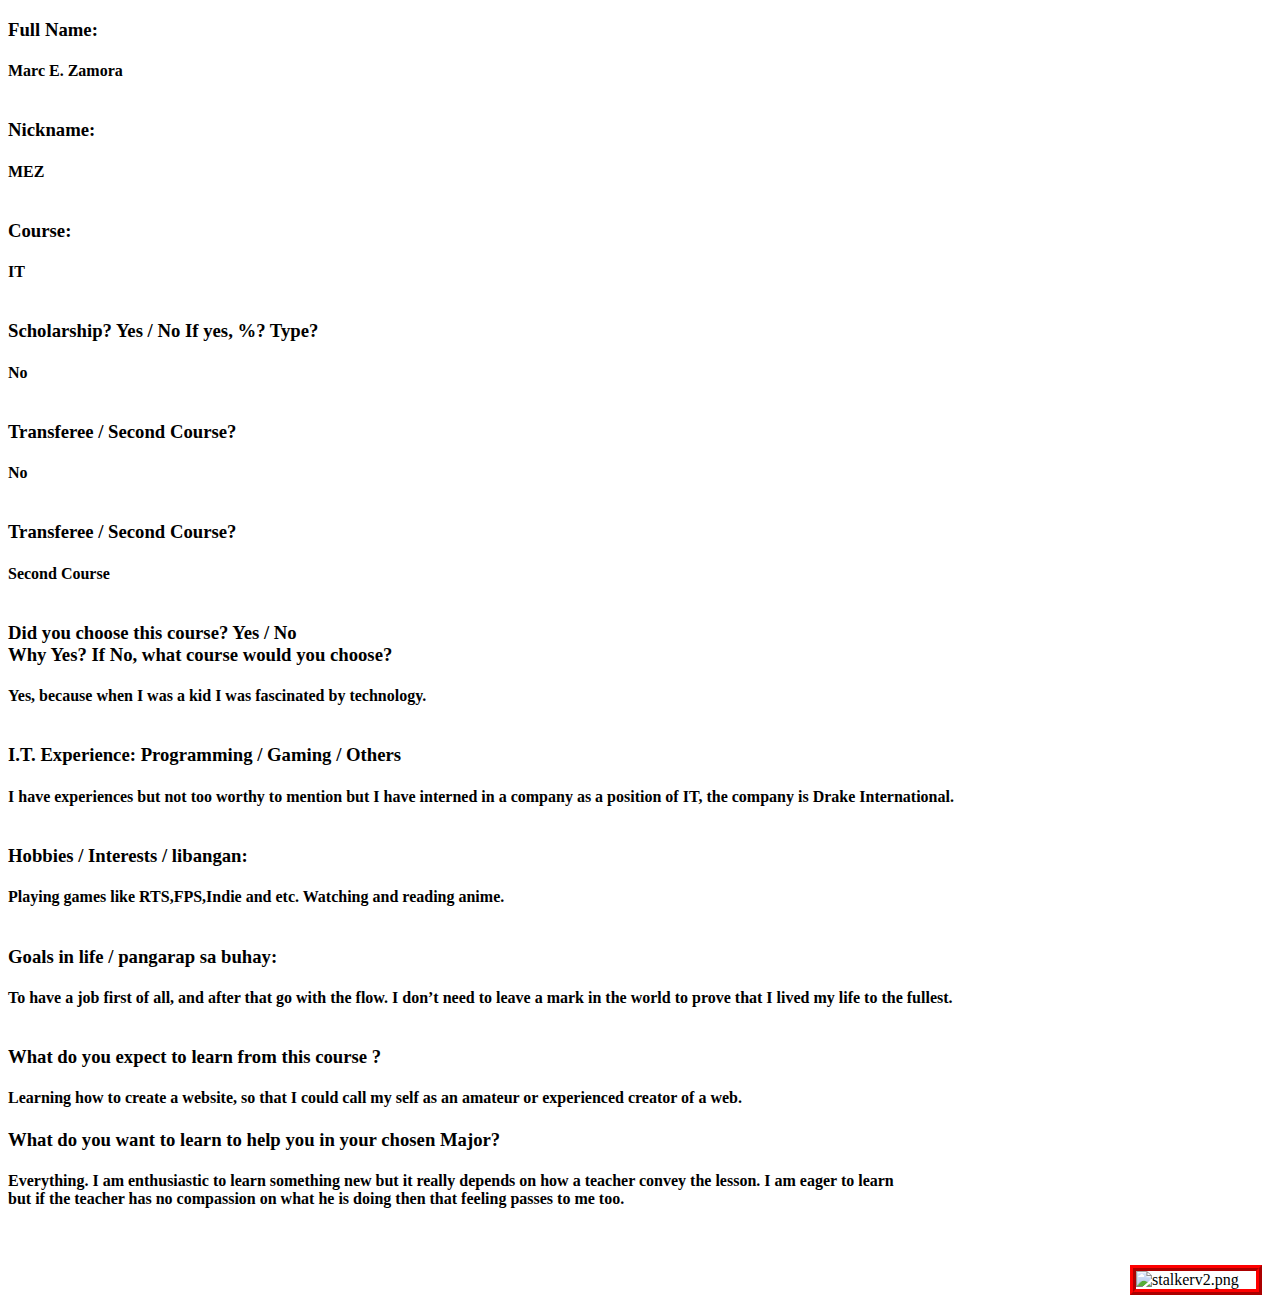
==== index.html @ 1d65e7bb "test" ====
<!DOCTYPE html>
<html>
    <head>
         <meta charset="utf-8">
        <title>Introduction</title>
        <style>
        #stalker {
            float: right;
            width: 120px;
            margin-right: 10px;
            margin-bottom: 10px;
            border: 6px ridge red;
        }
            </style>
       
    </head>
    <body>
           <h3>Full Name:</h3>
           <h4><strong> Marc E. Zamora</strong> <br> <br></h4>
           <h3>Nickname:</h3>
           <h4><strong>MEZ</strong> <br> <br></h4>
           <h3>Course:</h3>
           <h4><strong>IT</strong> <br> <br></h4>
           <h3>Scholarship? Yes / No If yes, %? Type?</h3>
           <h4><strong>No</strong> <br> <br></h4>
           <h3>Transferee / Second Course?</h3>
           <h4><strong>No</strong> <br> <br></h4>
           <h3>Transferee / Second Course?</h3>
           <h4><strong>Second Course</strong> <br> <br></h4>
           <h3>Did you choose this course? Yes / No <br> Why Yes? If No, what course would you choose? </h3>
           <h4><strong>Yes, because when I was a kid I was fascinated by technology.</strong> <br> <br></h4>
           <h3>I.T. Experience: Programming / Gaming / Others</h3>
           <h4><strong>I have experiences but not too worthy to mention but I have interned in a company as a position of IT, the company is Drake International.</strong> <br> <br></h4>
           <h3>Hobbies / Interests / libangan:</h3>
           <h4><strong>Playing games like RTS,FPS,Indie and etc. Watching and reading anime.</strong> <br> <br></h4>
           <h3>Goals in life / pangarap sa buhay:</h3>
           <h4><strong>To have a job first of all, and after that go with the flow. I don’t need to leave a mark in the world to prove that I lived my life to the fullest.</strong> <br> <br></h4>
           <h3>What do you expect to learn from this course ?</h3>
           <h4><strong>Learning how to create a website, so that I could call my self as an amateur or experienced creator of a web.</strong><br>
            <h3>What do you want to learn to help you in your chosen Major?</h3>
           <h4><strong>Everything. I am enthusiastic to learn something new but it really depends on how a teacher convey the lesson. I am eager to learn <br>but if the teacher has no compassion on what he is doing then that feeling passes to me too.</strong><br>
            </strong> <br> <br></h4>

            <img id="stalker" src="https://github.com/apcmezamora/apcmezamora.github.io/blob/main/stalkerv2.png?raw=true" alt="stalkerv2.png">
      
        
    </body>
</html>
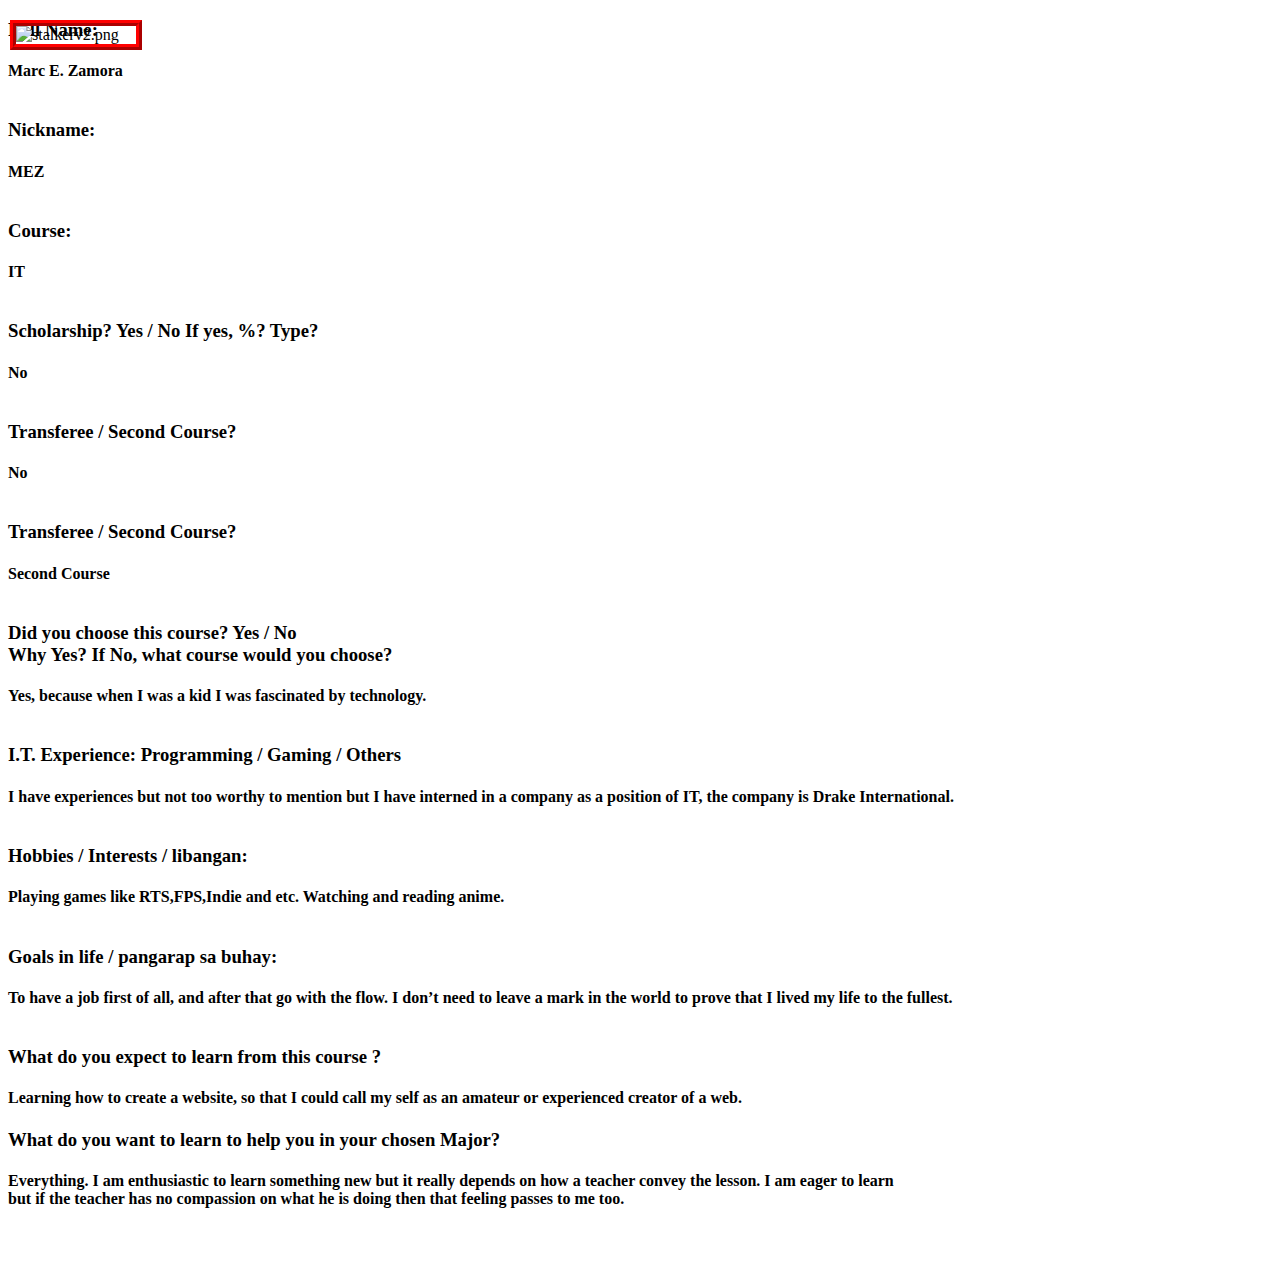
==== commit ef4527bf: "test" ====
--- a/index.html
+++ b/index.html
@@ -5,7 +5,10 @@
         <title>Introduction</title>
         <style>
         #stalker {
-            float: right;
+            position: absolute;
+            top: 20px;
+            left: 10px;
+            z-index: 1;
             width: 120px;
             margin-right: 10px;
             margin-bottom: 10px;
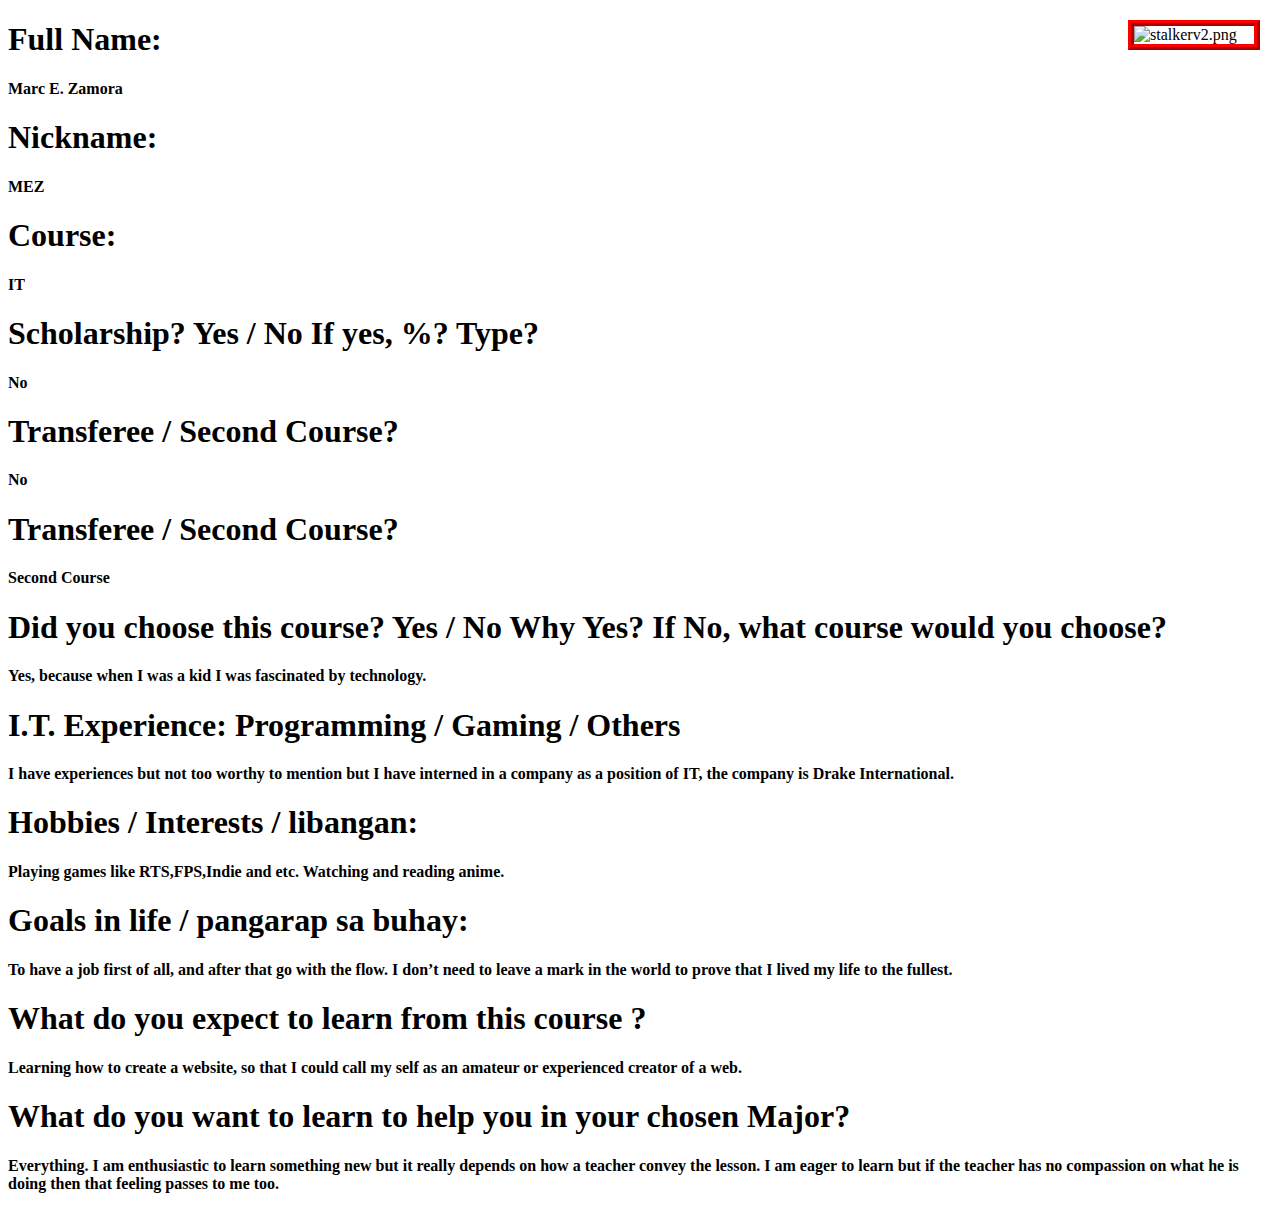
==== commit 718013fc: "a" ====
--- a/index.html
+++ b/index.html
@@ -7,7 +7,7 @@
         #stalker {
             position: absolute;
             top: 20px;
-            left: 10px;
+            right: 10px;
             z-index: 1;
             width: 120px;
             margin-right: 10px;
@@ -18,33 +18,34 @@
        
     </head>
     <body>
-           <h3>Full Name:</h3>
-           <h4><strong> Marc E. Zamora</strong> <br> <br></h4>
-           <h3>Nickname:</h3>
-           <h4><strong>MEZ</strong> <br> <br></h4>
-           <h3>Course:</h3>
-           <h4><strong>IT</strong> <br> <br></h4>
-           <h3>Scholarship? Yes / No If yes, %? Type?</h3>
-           <h4><strong>No</strong> <br> <br></h4>
-           <h3>Transferee / Second Course?</h3>
-           <h4><strong>No</strong> <br> <br></h4>
-           <h3>Transferee / Second Course?</h3>
-           <h4><strong>Second Course</strong> <br> <br></h4>
-           <h3>Did you choose this course? Yes / No <br> Why Yes? If No, what course would you choose? </h3>
-           <h4><strong>Yes, because when I was a kid I was fascinated by technology.</strong> <br> <br></h4>
-           <h3>I.T. Experience: Programming / Gaming / Others</h3>
-           <h4><strong>I have experiences but not too worthy to mention but I have interned in a company as a position of IT, the company is Drake International.</strong> <br> <br></h4>
-           <h3>Hobbies / Interests / libangan:</h3>
-           <h4><strong>Playing games like RTS,FPS,Indie and etc. Watching and reading anime.</strong> <br> <br></h4>
-           <h3>Goals in life / pangarap sa buhay:</h3>
-           <h4><strong>To have a job first of all, and after that go with the flow. I don’t need to leave a mark in the world to prove that I lived my life to the fullest.</strong> <br> <br></h4>
-           <h3>What do you expect to learn from this course ?</h3>
-           <h4><strong>Learning how to create a website, so that I could call my self as an amateur or experienced creator of a web.</strong><br>
-            <h3>What do you want to learn to help you in your chosen Major?</h3>
-           <h4><strong>Everything. I am enthusiastic to learn something new but it really depends on how a teacher convey the lesson. I am eager to learn <br>but if the teacher has no compassion on what he is doing then that feeling passes to me too.</strong><br>
-            </strong> <br> <br></h4>
+           <h1>Full Name:</h1>
+           <h4><strong> Marc E. Zamora</strong>  </h4>
+           <img id="stalker" src="https://github.com/apcmezamora/apcmezamora.github.io/blob/main/stalkerv2.png?raw=true" alt="stalkerv2.png">
+           <h1>Nickname:</h1>
+           <h4><strong>MEZ</strong>  </h4>
+           <h1>Course:</h1>
+           <h4><strong>IT</strong>  </h4>
+           <h1>Scholarship? Yes / No If yes, %? Type?</h1>
+           <h4><strong>No</strong>  </h4>
+           <h1>Transferee / Second Course?</h1>
+           <h4><strong>No</strong>  </h4>
+           <h1>Transferee / Second Course?</h1>
+           <h4><strong>Second Course</strong>  </h4>
+           <h1>Did you choose this course? Yes / No  Why Yes? If No, what course would you choose? </h1>
+           <h4><strong>Yes, because when I was a kid I was fascinated by technology.</strong>  </h4>
+           <h1>I.T. Experience: Programming / Gaming / Others</h1>
+           <h4><strong>I have experiences but not too worthy to mention but I have interned in a company as a position of IT, the company is Drake International.</strong>  </h4>
+           <h1>Hobbies / Interests / libangan:</h1>
+           <h4><strong>Playing games like RTS,FPS,Indie and etc. Watching and reading anime.</strong>  </h4>
+           <h1>Goals in life / pangarap sa buhay:</h1>
+           <h4><strong>To have a job first of all, and after that go with the flow. I don’t need to leave a mark in the world to prove that I lived my life to the fullest.</strong>  </h4>
+           <h1>What do you expect to learn from this course ?</h1>
+           <h4><strong>Learning how to create a website, so that I could call my self as an amateur or experienced creator of a web.</strong>
+            <h1>What do you want to learn to help you in your chosen Major?</h1>
+           <h4><strong>Everything. I am enthusiastic to learn something new but it really depends on how a teacher convey the lesson. I am eager to learn but if the teacher has no compassion on what he is doing then that feeling passes to me too.</strong>
+            </strong>  </h4>
 
-            <img id="stalker" src="https://github.com/apcmezamora/apcmezamora.github.io/blob/main/stalkerv2.png?raw=true" alt="stalkerv2.png">
+            
       
         
     </body>
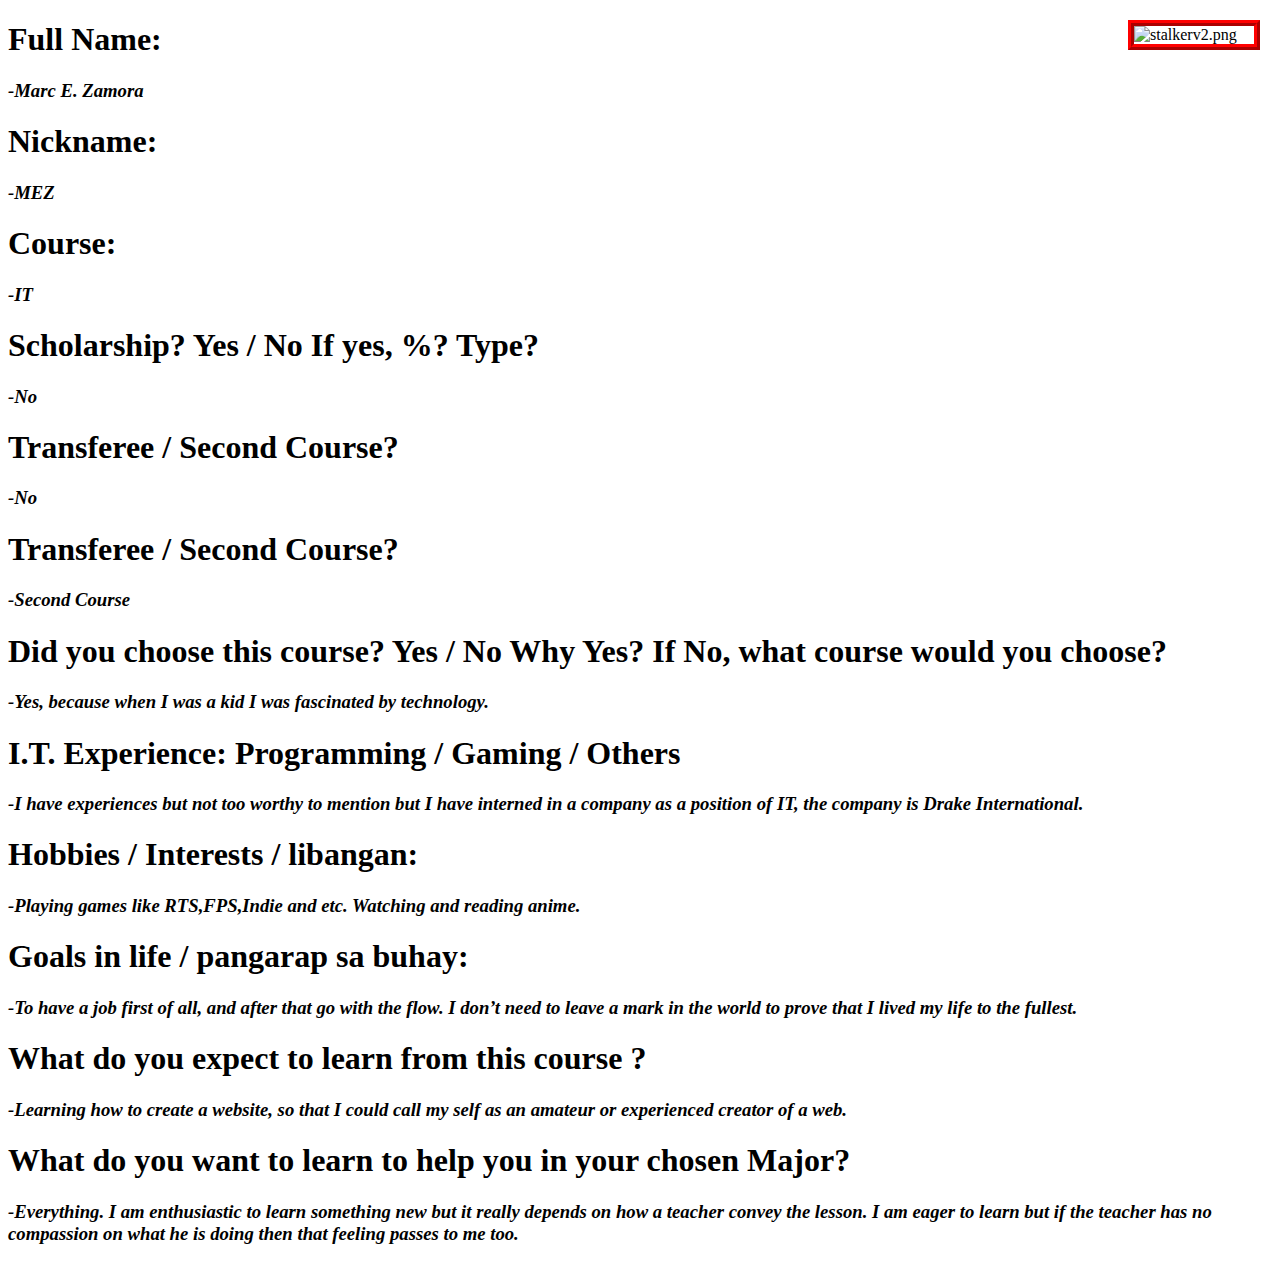
==== commit 1d66eb7f: "a" ====
--- a/index.html
+++ b/index.html
@@ -19,31 +19,31 @@
     </head>
     <body>
            <h1>Full Name:</h1>
-           <h4><strong> Marc E. Zamora</strong>  </h4>
+           <h3><em>-Marc E. Zamora</em>  </h3>
            <img id="stalker" src="https://github.com/apcmezamora/apcmezamora.github.io/blob/main/stalkerv2.png?raw=true" alt="stalkerv2.png">
            <h1>Nickname:</h1>
-           <h4><strong>MEZ</strong>  </h4>
+           <h3><em>-MEZ</em>  </h3>
            <h1>Course:</h1>
-           <h4><strong>IT</strong>  </h4>
+           <h3><em>-IT</em>  </h3>
            <h1>Scholarship? Yes / No If yes, %? Type?</h1>
-           <h4><strong>No</strong>  </h4>
+           <h3><em>-No</em>  </h3>
            <h1>Transferee / Second Course?</h1>
-           <h4><strong>No</strong>  </h4>
+           <h3><em>-No</em>  </h3>
            <h1>Transferee / Second Course?</h1>
-           <h4><strong>Second Course</strong>  </h4>
+           <h3><em>-Second Course</em>  </h3>
            <h1>Did you choose this course? Yes / No  Why Yes? If No, what course would you choose? </h1>
-           <h4><strong>Yes, because when I was a kid I was fascinated by technology.</strong>  </h4>
+           <h3><em>-Yes, because when I was a kid I was fascinated by technology.</em>  </h3>
            <h1>I.T. Experience: Programming / Gaming / Others</h1>
-           <h4><strong>I have experiences but not too worthy to mention but I have interned in a company as a position of IT, the company is Drake International.</strong>  </h4>
+           <h3><em>-I have experiences but not too worthy to mention but I have interned in a company as a position of IT, the company is Drake International.</em>  </h3>
            <h1>Hobbies / Interests / libangan:</h1>
-           <h4><strong>Playing games like RTS,FPS,Indie and etc. Watching and reading anime.</strong>  </h4>
+           <h3><em>-Playing games like RTS,FPS,Indie and etc. Watching and reading anime.</em>  </h3>
            <h1>Goals in life / pangarap sa buhay:</h1>
-           <h4><strong>To have a job first of all, and after that go with the flow. I don’t need to leave a mark in the world to prove that I lived my life to the fullest.</strong>  </h4>
+           <h3><em>-To have a job first of all, and after that go with the flow. I don’t need to leave a mark in the world to prove that I lived my life to the fullest.</em>  </h3>
            <h1>What do you expect to learn from this course ?</h1>
-           <h4><strong>Learning how to create a website, so that I could call my self as an amateur or experienced creator of a web.</strong>
-            <h1>What do you want to learn to help you in your chosen Major?</h1>
-           <h4><strong>Everything. I am enthusiastic to learn something new but it really depends on how a teacher convey the lesson. I am eager to learn but if the teacher has no compassion on what he is doing then that feeling passes to me too.</strong>
-            </strong>  </h4>
+           <h3><em>-Learning how to create a website, so that I could call my self as an amateur or experienced creator of a web.</em>
+            <h1>What do you want to learn to help you in your chosen Major?</h1>    
+           <h3><em>-Everything. I am enthusiastic to learn something new but it really depends on how a teacher convey the lesson. I am eager to learn but if the teacher has no compassion on what he is doing then that feeling passes to me too.</em>
+            </em>  </h3>
 
             
       
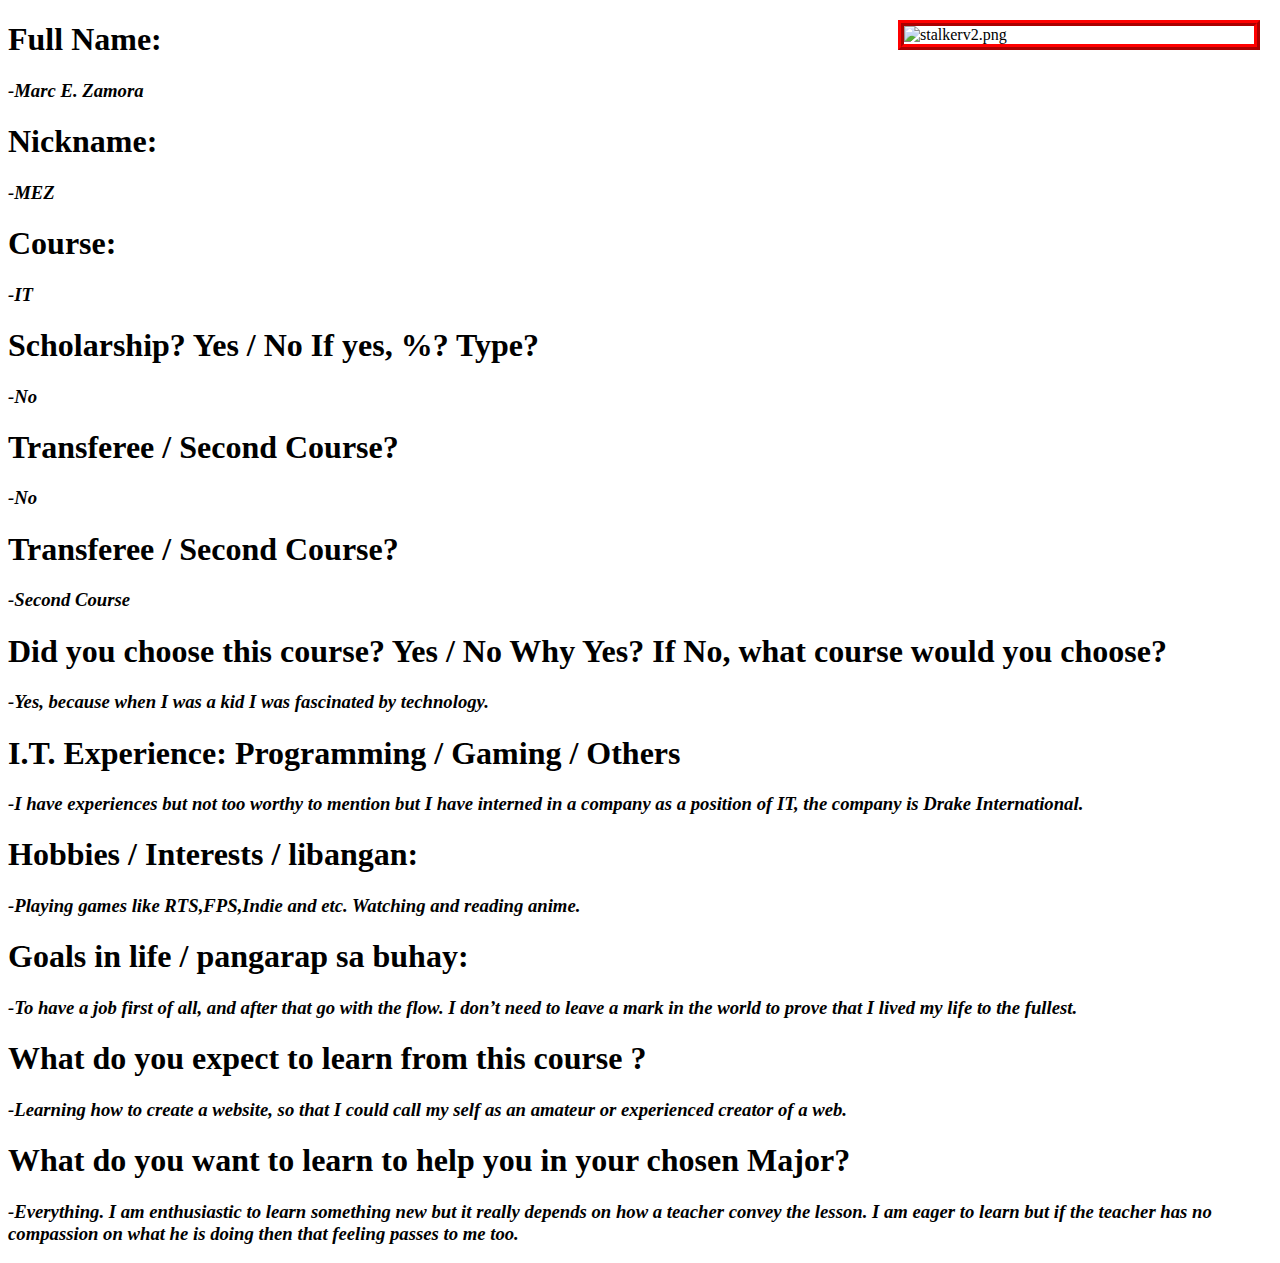
==== commit 2fbda30c: "a" ====
--- a/index.html
+++ b/index.html
@@ -9,7 +9,7 @@
             top: 20px;
             right: 10px;
             z-index: 1;
-            width: 120px;
+            width: 350px;
             margin-right: 10px;
             margin-bottom: 10px;
             border: 6px ridge red;
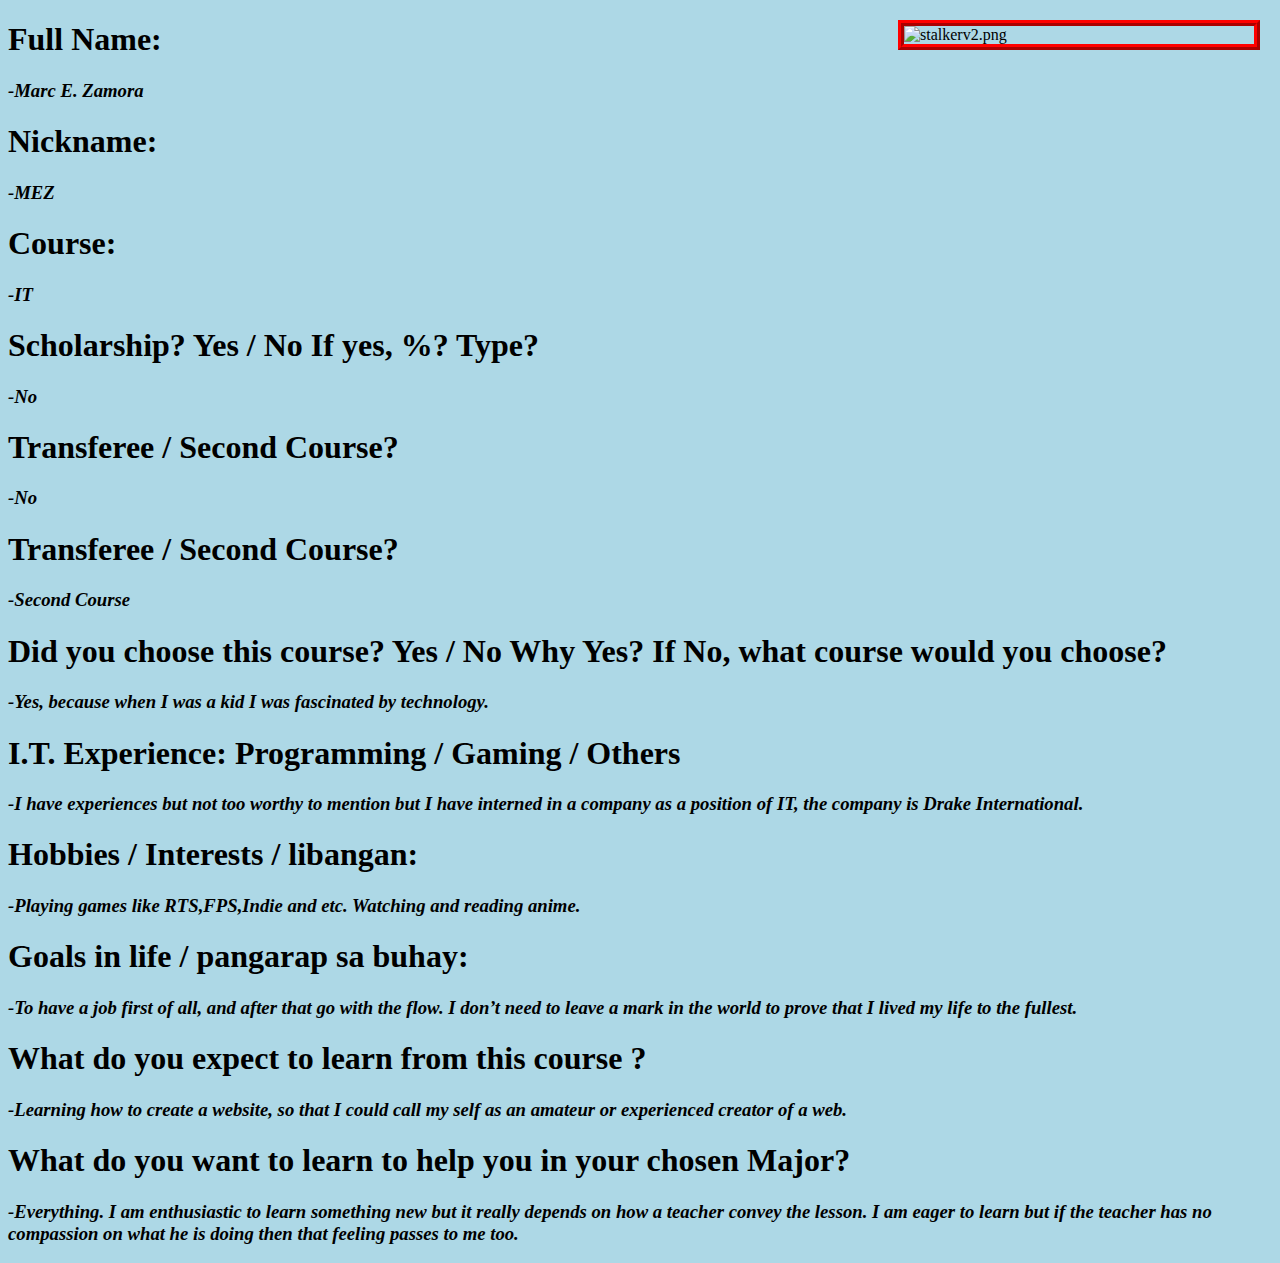
==== commit c066933a: "css" ====
--- a/index.html
+++ b/index.html
@@ -3,19 +3,7 @@
     <head>
          <meta charset="utf-8">
         <title>Introduction</title>
-        <style>
-        #stalker {
-            position: absolute;
-            top: 20px;
-            right: 10px;
-            z-index: 1;
-            width: 350px;
-            margin-right: 10px;
-            margin-bottom: 10px;
-            border: 6px ridge red;
-        }
-            </style>
-       
+        <link rel="stylesheet" href="styles.css">
     </head>
     <body>
            <h1>Full Name:</h1>
--- a/styles.css
+++ b/styles.css
@@ -0,0 +1,14 @@
+body {
+  background-color: lightblue;
+}
+
+#stalker {
+            position: absolute;
+            top: 20px;
+            right: 10px;
+            z-index: 1;
+            width: 350px;
+            margin-right: 10px;
+            margin-bottom: 10px;
+            border: 6px ridge red;
+        }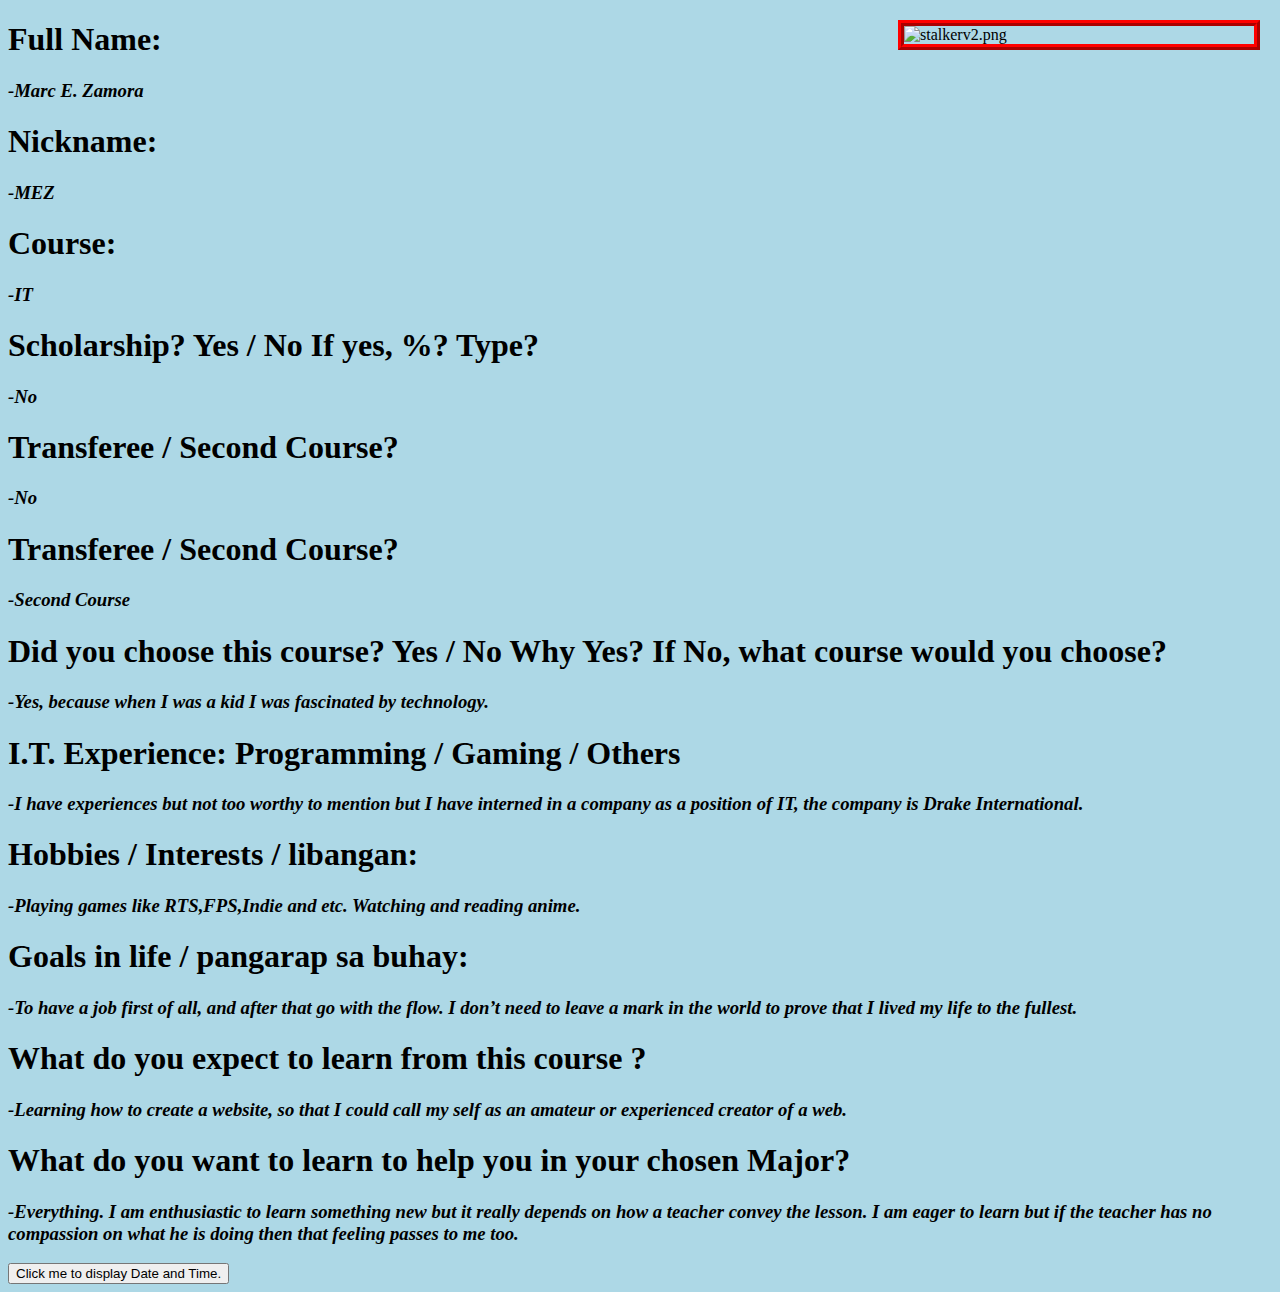
==== commit f89f07dd: "java" ====
--- a/index.html
+++ b/index.html
@@ -33,7 +33,10 @@
            <h3><em>-Everything. I am enthusiastic to learn something new but it really depends on how a teacher convey the lesson. I am eager to learn but if the teacher has no compassion on what he is doing then that feeling passes to me too.</em>
             </em>  </h3>
 
-            
+            <button type="button"
+            onclick="document.getElementById('demo').innerHTML = Date()">
+            Click me to display Date and Time.</button>
+
       
         
     </body>
